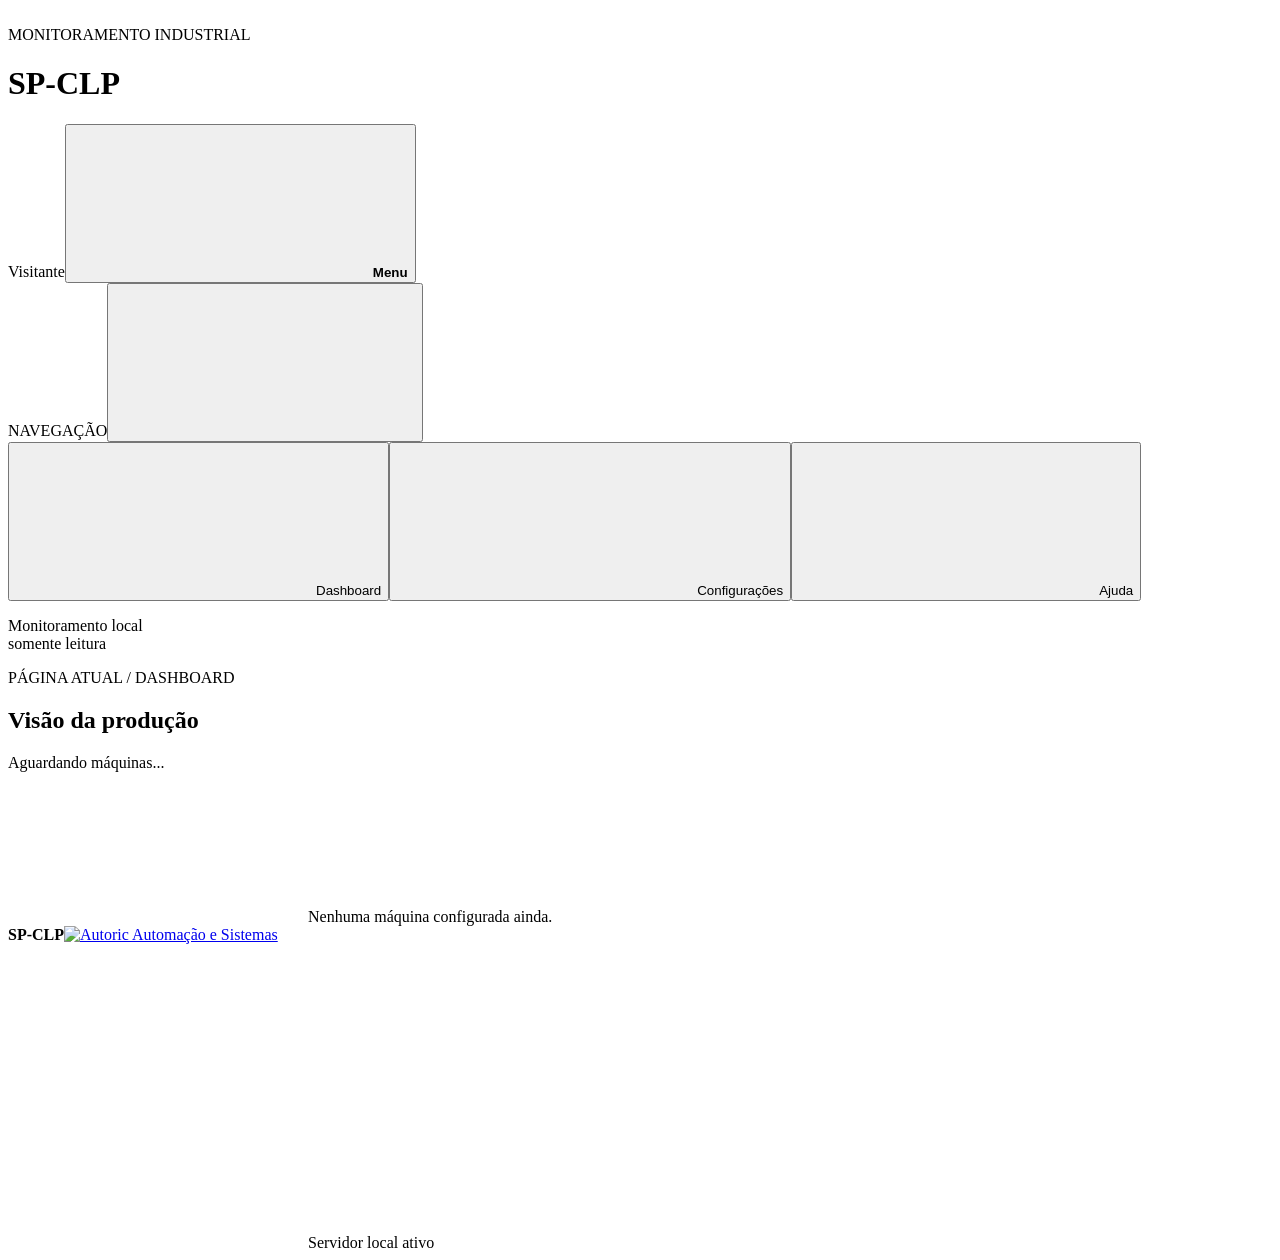
==== app/static/index.html @ 2937d700 "Fix the three things the phone showed - The status blocks were one per row on a phone, a leftover fr" ====
<!doctype html>
<html lang="pt-BR">
<head>
  <meta charset="utf-8">
  <meta name="viewport" content="width=device-width, initial-scale=1">
  <title>SP-CLP | Monitoramento</title>
  <link rel="icon" href="/static/assets/favicon_io/favicon.ico">
  <link rel="apple-touch-icon" href="/static/assets/favicon_io/apple-touch-icon.png">
  <link rel="manifest" href="/static/assets/favicon_io/site.webmanifest">
  <link rel="stylesheet" href="/static/styles.css">
</head>
<body>
  <header class="topbar">
    <div class="brand"><img id="brand-logo" class="brand-icon" src="/static/assets/favicon_io/android-chrome-192x192.png" alt=""><div><span class="eyebrow">MONITORAMENTO INDUSTRIAL</span><h1 id="brand-name">SP-CLP</h1></div></div>
    <div class="topbar-tools"><span id="session-state" class="session-state">Visitante</span><button id="menu-toggle" class="menu-toggle" aria-expanded="false" aria-controls="main-menu"><svg class="icon" data-icon="menu"></svg><b>Menu</b></button></div>
  </header>  <aside id="main-menu" class="main-menu" aria-hidden="true"><div class="menu-heading"><span class="eyebrow">NAVEGAÇÃO</span><button id="menu-close" class="menu-close" aria-label="Fechar menu"><svg class="icon" data-icon="x"></svg></button></div><nav><button class="nav-button active" data-route="/"><svg class="icon" data-icon="layout-dashboard"></svg>Dashboard</button><button class="nav-button" data-route="/Configuracoes"><svg class="icon" data-icon="settings"></svg>Configurações</button><button class="nav-button" data-route="/Ajuda"><svg class="icon" data-icon="circle-help"></svg>Ajuda</button></nav><button id="logout-button" class="nav-button logout" hidden><svg class="icon" data-icon="log-out"></svg>Sair</button><p class="menu-note">Monitoramento local<br>somente leitura</p></aside><div id="menu-backdrop" class="menu-backdrop"></div>
  <main>
    <section id="dashboard-page" class="page">
      <section class="intro"><div><p class="eyebrow">PÁGINA ATUAL / DASHBOARD</p><h2>Visão da produção</h2></div><span id="refresh-state">Aguardando máquinas...</span></section>
      <section id="machines" class="machine-groups"></section><section id="empty" class="empty"><svg class="icon" data-icon="inbox"></svg>Nenhuma máquina configurada ainda.</section>
    </section>
    <section id="plant-page" class="page" hidden>
      <section class="intro"><div><p class="eyebrow">PLANTA</p><h2 id="plant-title">Planta</h2></div><a id="plant-back" class="back-link" href="/" data-route="/"><svg class="icon" data-icon="layout-dashboard"></svg>Voltar ao painel</a></section>
      <section id="plant-machines" class="machine-groups"></section>
      <section id="plant-empty" class="empty" hidden><svg class="icon" data-icon="inbox"></svg>Nenhuma máquina nesta planta.</section>
    </section>
    <section id="settings-page" class="page" hidden>
      <section class="intro"><div><p class="eyebrow">PÁGINA ATUAL / CONFIGURAÇÕES</p><h2>Estrutura da planta</h2></div><span class="private-label"><svg class="icon" data-icon="lock"></svg>Área protegida</span></section>
      <section id="settings-locked" class="notice"><strong><svg class="icon" data-icon="lock"></svg><span id="locked-message">Faça login para alterar configurações.</span></strong><button id="login-open-button" class="with-icon"><svg class="icon" data-icon="log-in"></svg>Entrar</button></section>
      <section id="settings-content" hidden>
        <div class="config-grid">
          <form id="branding-form" class="panel"><p class="eyebrow">IDENTIDADE</p><h3>Nome e logotipo da empresa</h3><label>Nome da empresa<input id="company-name" required maxlength="60" placeholder="Ex.: Autoric"></label><label>Logotipo<input id="company-logo" type="file" accept="image/png,image/jpeg,image/gif,image/webp"></label><button id="branding-submit" class="with-icon"><svg class="icon" data-icon="save"></svg>Salvar identidade</button><button type="button" id="branding-logo-remove" class="secondary with-icon"><svg class="icon" data-icon="trash-2"></svg>Remover logotipo</button><p class="form-hint"><svg class="icon" data-icon="info"></svg>Ao escolher o arquivo abre a ferramenta de corte para enquadrar no quadro quadrado. PNG, JPEG, GIF ou WEBP até 1000 KB.</p><p id="branding-message" class="form-message"></p></form>
          <form id="plant-form" class="panel"><p class="eyebrow">PLANTA</p><h3>Renomear planta</h3><label>Planta<select id="plant-select" required></select></label><label>Novo nome<input id="plant-rename" required maxlength="120" placeholder="Ex.: RioVerde"></label><button id="plant-submit" class="with-icon"><svg class="icon" data-icon="pencil"></svg>Renomear planta</button><p class="form-hint"><svg class="icon" data-icon="info"></svg>O endereço da planta acompanha o nome. Para excluir uma planta, exclua antes as áreas e as máquinas dela.</p><p id="plant-message" class="form-message"></p></form>
          <form id="area-form" class="panel"><p id="area-form-eyebrow" class="eyebrow">NOVA ÁREA</p><h3 id="area-form-title">Adicionar área</h3><label>Planta<input id="plant-name" required maxlength="120"></label><label>Área<input id="area-name" required maxlength="120"></label><button id="area-submit" class="with-icon"><svg class="icon" data-icon="plus"></svg><span id="area-submit-label">Salvar área</span></button><button type="button" id="area-cancel" class="secondary with-icon" hidden><svg class="icon" data-icon="x"></svg>Cancelar edição</button><p id="area-message" class="form-message"></p></form>
          <form id="machine-form" class="panel"><p id="machine-form-eyebrow" class="eyebrow">NOVA MÁQUINA</p><h3 id="machine-form-title">Adicionar máquina</h3><label>Área<select id="area-select" required></select></label><label>Nome<input id="machine-name" required maxlength="120"></label><label>IP do CLP<input id="machine-ip" placeholder="Ex.: 192.168.0.10" required></label><label>DB<input id="machine-db" type="number" min="1" max="65535" required></label><label>Fuso horário<input id="machine-timezone" value="America/Sao_Paulo" required></label><p class="form-hint"><svg class="icon" data-icon="info"></svg>Rack 0 e Slot 1 são aplicados automaticamente. <em>Procurar DB</em> varre de DB<code>1</code> a DB<code>1000</code> no CLP informado.</p><button type="button" id="machine-probe" class="secondary with-icon"><svg class="icon" data-icon="list"></svg><span id="machine-probe-label">Procurar DB</span></button><p id="machine-probe-message" class="probe-message" hidden></p><div id="machine-scan-databases" class="scan-databases" hidden></div><button id="machine-submit" class="with-icon"><svg class="icon" data-icon="save"></svg><span id="machine-submit-label">Salvar máquina</span></button><button type="button" id="machine-cancel" class="secondary with-icon" hidden><svg class="icon" data-icon="x"></svg>Cancelar edição</button><p id="machine-message" class="form-message"></p></form>
          <form id="password-form" class="panel"><p class="eyebrow">ACESSO</p><h3>Trocar a senha</h3><label>Senha atual<input id="password-current" type="password" required maxlength="128" autocomplete="current-password"></label><label>Nova senha<input id="password-new" type="password" required minlength="8" maxlength="128" autocomplete="new-password"></label><label>Repetir a nova senha<input id="password-confirm" type="password" required minlength="8" maxlength="128" autocomplete="new-password"></label><button id="password-submit" class="with-icon"><svg class="icon" data-icon="lock"></svg>Trocar senha</button><p class="form-hint"><svg class="icon" data-icon="info"></svg>Mínimo de 8 caracteres. A troca encerra as outras sessões abertas e mantém esta.</p><p id="password-message" class="form-message"></p></form>
        </div>
        <div class="panel config-list"><p class="eyebrow">CADASTRO ATUAL</p><h3>Plantas, áreas e máquinas</h3><div id="area-list"></div></div>
      </section>
    </section>
    <section id="help-page" class="page" hidden>
      <section class="intro"><div><p class="eyebrow">PÁGINA ATUAL / AJUDA</p><h2>Como usar o SP-CLP</h2></div><span class="private-label"><svg class="icon" data-icon="info"></svg>Documentação</span></section>
      <nav class="doc-summary" aria-label="Tópicos da ajuda"><p class="eyebrow">TÓPICOS DA AJUDA</p><ul><li><a href="#doc-acesso"><span>1</span>Acesso</a></li><li><a href="#doc-cadastro"><span>2</span>Cadastro</a></li><li><a href="#doc-sinais"><span>3</span>Sinais</a></li><li><a href="#doc-leitura"><span>4</span>Leitura</a></li><li><a href="#doc-enderecos"><span>5</span>Endereços</a></li><li><a href="#doc-problemas"><span>6</span>Problemas</a></li><li><a href="#doc-rede"><span>7</span>Rede</a></li><li><a href="#doc-onde-abrir"><span>8</span>Onde abrir</a></li><li><a href="#doc-biblioteca"><span>9</span>Biblioteca</a></li></ul></nav>
      <div class="doc-grid">
        <article class="panel doc" id="doc-acesso">
          <p class="eyebrow">1. ACESSO</p><h3>Entrar na configuração</h3>
          <p>O painel abre sem senha, mas <strong>configurar exige login</strong>. Na página Configurações, clique em <em>Entrar</em>.</p>
          <ul>
            <li>Primeira vez: crie uma senha com pelo menos 8 caracteres. Ela fica guardada como hash, não como texto.</li>
            <li>Depois: basta informar a mesma senha.</li>
            <li>A sessão termina sozinha após <strong>5 minutos</strong> sem uso, e o botão <em>Sair</em>, no fim do menu, encerra na hora.</li>
            <li>Trocar a senha: em <em>Configurações → Acesso</em>, informe a senha atual e a nova. A troca encerra as outras sessões abertas e mantém esta.</li>
            <li>Esqueceu a senha: peça ao responsável técnico para rodar <code>SP-CLP.exe --reset-password</code> na máquina do painel. O comando pede a senha nova duas vezes, não sobe o painel e não passa pela rede.</li>
          </ul>
        </article>
        <article class="panel doc" id="doc-cadastro">
          <p class="eyebrow">2. CADASTRO</p><h3>Plantas, áreas e máquinas</h3>
          <ul>
            <li><strong>Planta</strong> é o grupo maior (ex.: <em>RioVerde</em>). Cada planta ganha um endereço próprio, como <code>/RioVerde</code>, a partir do nome que você digitar.</li>
            <li><strong>Área</strong> organiza as máquinas dentro da planta.</li>
            <li><strong>Máquina</strong> precisa de nome, <strong>IP do CLP</strong>, <strong>DB</strong> e fuso horário. Rack <code>0</code> e slot <code>1</code> são fixos.</li>
            <li><strong>Procurar DB</strong> varre o CLP de <code>DB1</code> a <code>DB1000</code> procurando a assinatura do SP-CLP e lista as DBs encontradas. Clique em uma para levar o número ao campo <em>DB</em>, sem digitar nada à mão. É só leitura: nada é escrito no CLP.</li>
            <li>Para testar sem CLP, use <code>fake</code> como IP: o servidor gera leituras simuladas.</li>
          </ul>
          <p>O DB do SP-CLP começa com os 16 BOOLs em <code>0.0</code>–<code>1.7</code>, segue com os três inteiros em <code>2.0</code>, <code>6.0</code> e <code>10.0</code>, tem a <strong>assinatura de 5 caracteres</strong> (<code>SPCLP</code>) a partir do byte <code>14</code> e o contador no byte <code>20</code>. É essa assinatura que a varredura procura. Sem ela o painel avisa que a DB não é do SP-CLP, o que evita valores sem sentido no dashboard.</p>
          <p>Declare o bloco com <strong>acesso otimizado desligado</strong>: o painel lê endereços absolutos, e num bloco otimizado essas posições não existem.</p>
        </article>
        <article class="panel doc" id="doc-sinais">
          <p class="eyebrow">3. SINAIS</p><h3>Renomear os sinais</h3>
          <p>Em Configurações, clique em <em>Sinais</em> na máquina desejada.</p>
          <ul>
            <li><strong>Fixo</strong> (com cadeado): os cinco sinais padrão — <code>AUTO</code> (0.0), <code>RUN</code> (0.1), <code>Falha</code> (0.2), <code>Segurança</code> (0.3) e <code>Contador</code> (0.4). Fault e Safety são coisas diferentes: falha da máquina e cadeado de segurança. O nome é do contrato e não muda.</li>
            <li><strong>Renomável</strong>: as posições <code>0.5</code>–<code>0.7</code>, <code>1.0</code>–<code>1.7</code> e os três inteiros <code>2.0</code>, <code>6.0</code> e <code>10.0</code>.</li>
            <li>O <em>Contador</em> é diagnóstico: o CLP conta na <strong>borda de subida</strong> do bit, então o bloco diz se a contagem está acontecendo agora — não quanto já foi contado.</li>
            <li>Os sinais livres e os três inteiros aparecem no card da máquina em <em>Ver sinais</em>, com o valor lido do CLP. Os cinco sinais padrão têm bloco próprio.</li>
            <li>Cada nome precisa ser <strong>único na máquina</strong>. Maiúsculas e acentos não diferenciam: <em>Portao</em> e <em>Portão</em> contam como repetidos.</li>
            <li>Deixar o campo vazio devolve o nome padrão.</li>
          </ul>
        </article>
        <article class="panel doc" id="doc-leitura">
          <p class="eyebrow">4. LEITURA</p><h3>O que o painel mostra</h3>
          <ul>
            <li><strong>Online</strong> verde: o CLP respondeu na última leitura.</li>
            <li><strong>Offline</strong>: sem resposta. O painel continua atualizando a cada 5 s e volta sozinho quando o CLP responder.</li>
            <li><strong>O card mostra só ícones</strong>: a <em>forma</em> diz qual sinal e a <em>cor</em> diz o estado. <em>Azul</em> no Automático, <em>verde</em> em Produção e Segurança normal, <em>vermelho</em> em falha, <em>ciano</em> com o contador contando. Bit em 0 fica <em>cinza</em>; ícone <em>tracejado</em> é falta de leitura do CLP, que não é a mesma coisa que bit desligado.</li>
            <li><strong>Passando o mouse</strong> em cada ícone aparece o nome do sinal, o endereço, o bit cru e a palavra do estado — por exemplo <em>Falha (0.2) - bit 1 - Em falha</em>.</li>
            <li><strong>Estado de cada bit</strong>: os cinco sinais padrão têm vocabulário próprio. <code>AUTO</code> mostra <em>Automático</em> quando o bit é 1 e <em>Manual</em> quando é 0; <code>RUN</code> mostra <em>Produzindo</em> (1) ou <em>Parado</em> (0); <code>Falha</code> mostra <em>Em falha</em> quando o bit é 1 e <em>Normal</em> quando é 0; <code>Segurança</code> mostra <em>Normal</em> (1) ou <em>Pendente</em> (0); <code>Contador</code> mostra <em>Contando</em> (1) ou <em>Sem contagem</em> (0). Os sinais livres mostram <em>1 LIGADO</em> ou <em>0 DESLIGADO</em>.</li>
            <li><strong>Sem leitura</strong> significa que o CLP não pôde ser lido — não é o mesmo que bit desligado.</li>
            <li><strong>Contagens por hora</strong>: o botão abre uma janela com o gráfico de barras do dia. Use <em>Dia anterior</em> e <em>Próximo dia</em> para navegar; os limites são o primeiro dia com histórico e hoje.</li>
            <li>O número grande do card é o <code>Count</code> do DB. Ele <strong>não</strong> vem do bit <code>Contador</code> (<code>0.4</code>): quem soma é o programa do CLP, na borda de subida, e o painel só lê.</li>
          </ul>
        </article>
        <article class="panel doc" id="doc-enderecos">
          <p class="eyebrow">5. ENDEREÇOS</p><h3>Um endereço por planta</h3>
          <p>O painel principal mostra todas as plantas com o status de cada máquina. Clicando em uma planta você abre os detalhes dela em um endereço próprio, que pode ser favoritado ou aberto direto:</p>
          <ul>
            <li><code>/RioVerde</code>, <code>/Anapolis</code> — uma planta por endereço.</li>
            <li><code>/Configuracoes</code> e <code>/Ajuda</code> — as demais páginas.</li>
          </ul>
        </article>
        <article class="panel doc" id="doc-problemas">
          <p class="eyebrow">6. PROBLEMAS</p><h3>Quando algo não funciona</h3>
          <ul>
            <li><strong>Tudo offline ao mesmo tempo</strong>: confira o cabo/rede do painel e se o IP no cadastro é o do CLP.</li>
            <li><strong>Uma máquina só</strong>: veja se outro equipamento já usa aquele IP.</li>
            <li><strong>Bit sempre parado</strong>: confira o DB informado no cadastro e a posição no programa do CLP.</li>
            <li><strong>Contador zerando</strong>: o contador reinicia quando o CLP reinicia; a redução vira uma nova linha de base e nunca gera valor negativo.</li>
            <li><strong>Senha esquecida</strong>: rode <code>SP-CLP.exe --reset-password</code> na máquina do painel, como no tópico <em>1. Acesso</em>. Nada precisa ser apagado do banco.</li>
          </ul>
        </article>
        <article class="panel doc" id="doc-rede">
          <p class="eyebrow">7. REDE</p><h3>Infraestrutura de rede</h3>
          <p>O computador que roda o SP-CLP precisa <strong>conversar com cada CLP</strong> cadastrado. Os CLPs não são descobertos sozinhos: vale a rede entre o painel e cada endereço IP informado no cadastro.</p>
          <ul>
            <li><strong>Porta 102 (S7)</strong> liberada entre o painel e cada CLP — em qualquer firewall, roteador ou VLAN do caminho. É a porta da comunicação Siemens.</li>
            <li><strong>Rede cabeada com switch</strong>: mais estável e a recomendada para o painel e para os CLPs.</li>
            <li><strong>Roteador Wi-Fi da própria rede local</strong>: funciona quando painel e CLP estão no mesmo roteador e na mesma faixa de IP.</li>
            <li><strong>Access point ou repetidor</strong>: para cobrir galpões distantes, desde que não isole os clientes entre si.</li>
            <li><strong>Várias plantas</strong>: as intranets precisam se enxergar. Interligue os switches (cabo ou fibra), use rádio enlace ou VPN site a site, com rota para a faixa de IP dos CLPs.</li>
            <li><strong>VLAN separada</strong>: precisa de rota entre a VLAN do painel e a dos CLPs.</li>
          </ul>
          <p><strong>Não funciona</strong>: CLP atrás de NAT sem encaminhamento, rede de visitantes isolada, ou faixas de IP iguais em plantas diferentes sem tradução de endereços. Nesses casos a máquina fica em <em>Offline</em> mesmo com o cabo conectado.</p>
        </article>
        <article class="panel doc" id="doc-onde-abrir">
          <p class="eyebrow">8. ACESSO</p><h3>Onde abrir o painel</h3>
          <p>Salve um destes endereços nos favoritos do navegador. Use o que estiver na <strong>mesma rede</strong> do aparelho que abre o painel: nas máquinas com mais de uma placa aparecem vários, e só os da sua rede respondem.</p>
          <ul id="access-addresses"><li>Carregando...</li></ul>
          <p id="access-alias" class="access-alias"></p>
          <p><strong>No celular ou tablet</strong>, use o endereço de <strong>IP</strong>, como <code>http://192.168.0.10:8000</code>: o nome da máquina normalmente não resolve no celular, e o painel se ajusta sozinho à tela. O celular precisa estar na <strong>mesma rede</strong> do painel; Wi-Fi de visitantes, ou com clientes isolados entre si, não chega até ele.</p>
          <p>Para usar o apelido da marca, o nome precisa existir no Windows de quem acessa. Há dois caminhos, ambos exigindo permissão de administrador uma única vez:</p>
          <ul>
            <li><strong>Renomear este computador</strong> para <code>sp-clp</code> (Configurações &gt; Sistema &gt; Renomear). Qualquer máquina da rede passa a enxergar o painel por <code>http://sp-clp:8000</code>.</li>
            <li><strong>Registrar o apelido</strong> no arquivo <code>hosts</code>, com uma linha <code>127.0.0.1 sp-clp</code> em cada computador que for acessar.</li>
          </ul>
          <p>Usando a <strong>porta 80</strong>, o endereço fica sem sufixo e vira só <code>http://sp-clp</code>. A porta se troca pela variável de ambiente <code>SP_CLP_PORT</code>; se ela já estiver ocupada por outro programa, o painel sobe apenas em <code>http://sp-clp:8000</code>.</p>
          <p>Na primeira execução o Windows pode pedir permissão de firewall. <strong>Permita em redes privadas</strong>, senão o painel responde apenas neste computador.</p>
        </article>
        <article class="panel doc" id="doc-biblioteca">
          <p class="eyebrow">9. BIBLIOTECA</p><h3>Importar o bloco no TIA Portal</h3>
          <p>Este tópico é para <strong>quem programa o CLP</strong>. O painel lê um bloco do CLP, o <code>FB_SP-CLP</code>, que declara os endereços lidos: importe antes de montar a DB da máquina. Quem só acompanha a produção não precisa de nada disto — o painel já está pronto.</p>
          <ul id="library-files" class="library-list"><li>Carregando...</li></ul>
          <ol>
            <li>Baixe o arquivo <code>FB_SP-CLP.scl</code> na lista acima e guarde numa pasta do projeto.</li>
            <li>No TIA Portal, com o projeto aberto, abra no painel do projeto a pasta <strong>Fontes externas</strong> (<em>External source files</em>), no grupo da PLC, junto de <em>Blocos de programa</em>, e clique em <strong>Adicionar arquivo externo</strong> (<em>Add new external file</em>). No diálogo, deixe o filtro em <em>All sources</em> (<code>*.scl;*.db;*.udt</code>), que é o que mostra o arquivo baixado.</li>
            <li>Clique com o botão direito na fonte que apareceu na árvore e escolha <strong>Gerar blocos a partir da fonte</strong> (<em>Generate blocks from source</em>). O TIA compila o texto e cria o bloco <code>FB_SP-CLP</code> em <em>Blocos de programa</em>.</li>
            <li>Chame o FB num <em>OB</em> cíclico (normalmente o <code>OB1</code>) e deixe o TIA criar a <strong>DB de instância</strong> dele. É essa DB que o painel vai ler.</li>
            <li>A fonte já declara o bloco com o <strong>acesso otimizado desligado</strong>. Não ligue essa opção: sem as posições absolutas o painel não enxerga nada.</li>
          </ol>
          <p>Depois é só cadastrar a máquina no painel: informe o IP do CLP e use <em>Procurar DB</em>, que acha o número da DB de instância sozinho.</p>
          <p class="form-hint"><svg class="icon" data-icon="info"></svg>O arquivo é uma <strong>fonte SCL</strong>, então serve do <strong>TIA Portal 13 em diante</strong>: é uma versão só, não existe arquivo por versão do TIA para escolher.</p>
        </article>
      </div>
    </section>
  </main>
  <footer><div class="footer-side"><span class="footer-brand"><img src="/static/assets/favicon_io/android-chrome-192x192.png" alt=""><b>SP-CLP</b></span><a class="authoric-link" href="https://www.autoric.com.br" target="_blank" rel="noopener noreferrer" title="Autoric: https://www.autoric.com.br" aria-label="Site da Autoric: https://www.autoric.com.br"><img src="/static/assets/logo/logo-dev.png" alt="Autoric Automação e Sistemas"></a></div><div class="footer-links"><a class="social-link" href="https://github.com/Autoric-Automation-Systems/sp-clp" target="_blank" rel="noopener noreferrer" title="GitHub: Autoric-Automation-Systems/sp-clp" aria-label="GitHub: Autoric-Automation-Systems/sp-clp"><svg class="icon" data-icon="github"></svg></a><a class="social-link" href="https://www.instagram.com/autoricbr/" target="_blank" rel="noopener noreferrer" title="Instagram: @autoricbr" aria-label="Instagram: @autoricbr"><svg class="icon" data-icon="instagram"></svg></a></div><span id="footer-connection"><svg class="icon" data-icon="server"></svg>Servidor local ativo</span></footer>
  <dialog id="settings-dialog"><form method="dialog" id="settings-form"><button class="close" value="cancel" aria-label="Fechar"><svg class="icon" data-icon="x"></svg></button><p class="eyebrow">ACESSO RESTRITO</p><h2>Autenticação</h2><div id="setup-fields"><label>Crie a senha inicial<input id="setup-password" type="password" minlength="8"></label><button type="button" id="setup-button" class="with-icon"><svg class="icon" data-icon="lock"></svg>Criar senha</button></div><div id="login-fields" hidden><label>Senha<input id="login-password" type="password"></label><button type="button" id="login-button" class="with-icon"><svg class="icon" data-icon="log-in"></svg>Entrar</button></div><p id="settings-message" role="status"></p></form></dialog>
  <dialog id="signals-dialog"><form id="signals-form"><button type="button" class="close" id="signals-close" aria-label="Fechar"><svg class="icon" data-icon="x"></svg></button><p class="eyebrow">SINAIS DA MÁQUINA</p><h2>Rótulos dos sinais</h2><p class="hint">O endereço e o tipo vêm do DB do PLC e não podem ser alterados. Os sinais fixos (AUTO, RUN, Falha, Segurança e Contador) usam os nomes do contrato; os demais, incluindo os três inteiros, podem ser renomeados, e cada nome precisa ser único.</p><div id="signals-editor" class="labels-editor"></div><p id="signals-message" role="status"></p><div class="dialog-actions"><button type="button" id="signals-save" class="with-icon"><svg class="icon" data-icon="save"></svg>Salvar rótulos</button><button type="button" id="signals-cancel" class="secondary with-icon"><svg class="icon" data-icon="x"></svg>Fechar</button></div></form></dialog>
  <dialog id="logo-dialog"><form id="logo-form"><button type="button" class="close" id="logo-close" aria-label="Fechar"><svg class="icon" data-icon="x"></svg></button><p class="eyebrow">LOGOTIPO</p><h2>Enquadrar o logotipo</h2><p class="hint">O logotipo aparece em um quadro quadrado no cabeçalho. Arraste para posicionar e use o zoom para enquadrar o que deve aparecer.</p><div class="crop-stage"><canvas id="crop-canvas" width="256" height="256"></canvas></div><label class="crop-zoom">Zoom<input id="crop-zoom" type="range" min="1" max="4" step="0.02" value="1"></label><p id="logo-message" role="status"></p><div class="dialog-actions"><button type="button" id="logo-apply" class="with-icon"><svg class="icon" data-icon="crop"></svg>Usar este recorte</button><button type="button" id="logo-cancel" class="secondary with-icon"><svg class="icon" data-icon="x"></svg>Cancelar</button></div></form></dialog>
  <dialog id="chart-dialog"><form><button type="button" class="close" id="chart-close" aria-label="Fechar"><svg class="icon" data-icon="x"></svg></button><p class="eyebrow">CONTAGENS POR HORA</p><h2 id="chart-title">Contagens</h2><div class="chart-nav"><button type="button" id="chart-prev" class="secondary with-icon" aria-label="Dia anterior"><svg class="icon" data-icon="chevron-left"></svg>Dia anterior</button><div class="chart-day"><b id="chart-day">-</b><span id="chart-total"></span></div><button type="button" id="chart-next" class="secondary with-icon" aria-label="Próximo dia">Próximo dia<svg class="icon" data-icon="chevron-right"></svg></button></div><div id="chart-body" class="chart-body"></div><p id="chart-message" role="status"></p><div class="dialog-actions"><button type="button" class="secondary with-icon" id="chart-close-action"><svg class="icon" data-icon="x"></svg>Fechar</button></div></form></dialog>
  <script src="/static/icons.js"></script>
  <script src="/static/app.js"></script>
</body>
</html>
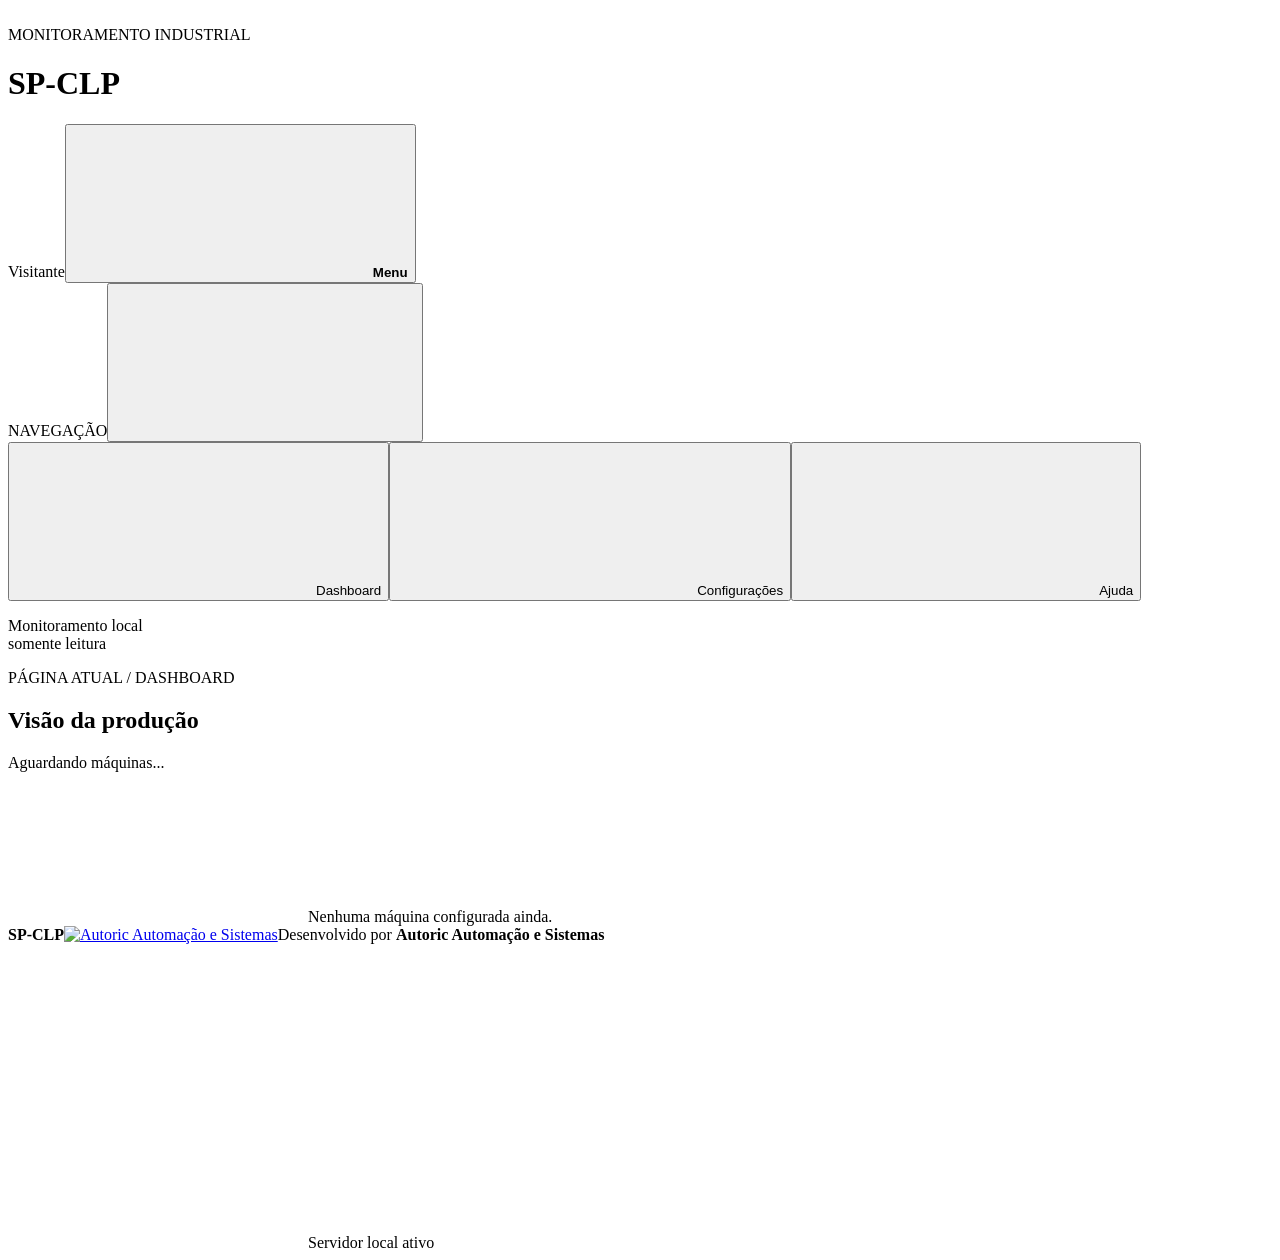
==== commit 7337e28b: "Add a TV panel that shows one machine at a time /tvpanel is the address to leave on a monitor on the" ====
--- a/app/static/index.html
+++ b/app/static/index.html
@@ -87,6 +87,9 @@
             <li><strong>Estado de cada bit</strong>: os cinco sinais padrão têm vocabulário próprio. <code>AUTO</code> mostra <em>Automático</em> quando o bit é 1 e <em>Manual</em> quando é 0; <code>RUN</code> mostra <em>Produzindo</em> (1) ou <em>Parado</em> (0); <code>Falha</code> mostra <em>Em falha</em> quando o bit é 1 e <em>Normal</em> quando é 0; <code>Segurança</code> mostra <em>Normal</em> (1) ou <em>Pendente</em> (0); <code>Contador</code> mostra <em>Contando</em> (1) ou <em>Sem contagem</em> (0). Os sinais livres mostram <em>1 LIGADO</em> ou <em>0 DESLIGADO</em>.</li>
             <li><strong>Sem leitura</strong> significa que o CLP não pôde ser lido — não é o mesmo que bit desligado.</li>
             <li><strong>Contagens por hora</strong>: o botão abre uma janela com o gráfico de barras do dia. Use <em>Dia anterior</em> e <em>Próximo dia</em> para navegar; os limites são o primeiro dia com histórico e hoje.</li>
+            <li><strong>Tendência dos sinais</strong>: outra janela, com uma barra por sinal padrão mostrando quanto tempo a máquina passou em cada estado no dia, em horas e em porcentagem. O trecho <em>sem leitura</em> aparece hachurado: é o pedaço do dia em que o painel não conseguiu ler o CLP, e <strong>não</strong> quer dizer que a máquina estava parada.</li>
+            <li><strong>Histórico</strong>: o painel guarda os <strong>últimos 7 dias</strong> de contagens e de sinais, e apaga o que é mais antigo. O cadastro não entra nessa limpeza: plantas, áreas, máquinas, rótulos e a senha continuam como estão.</li>
+            <li>O painel lê os CLPs sozinho, a cada poucos segundos, <strong>mesmo com o navegador fechado</strong> — desde que este aplicativo esteja rodando no computador.</li>
             <li>O número grande do card é o <code>Count</code> do DB. Ele <strong>não</strong> vem do bit <code>Contador</code> (<code>0.4</code>): quem soma é o programa do CLP, na borda de subida, e o painel só lê.</li>
           </ul>
         </article>
@@ -127,6 +130,7 @@
           <ul id="access-addresses"><li>Carregando...</li></ul>
           <p id="access-alias" class="access-alias"></p>
           <p><strong>No celular ou tablet</strong>, use o endereço de <strong>IP</strong>, como <code>http://192.168.0.10:8000</code>: o nome da máquina normalmente não resolve no celular, e o painel se ajusta sozinho à tela. O celular precisa estar na <strong>mesma rede</strong> do painel; Wi-Fi de visitantes, ou com clientes isolados entre si, não chega até ele.</p>
+          <p><strong>Modo TV</strong>: em <code>/tvpanel</code> o painel mostra <strong>uma máquina por vez, na tela inteira</strong>, trocando sozinho a cada 5 segundos — é o modo para deixar num monitor na parede. Os dois controles ficam discretos no canto: <em>Pausar</em> e <em>Sair do modo TV</em>.</p>
           <p>Para usar o apelido da marca, o nome precisa existir no Windows de quem acessa. Há dois caminhos, ambos exigindo permissão de administrador uma única vez:</p>
           <ul>
             <li><strong>Renomear este computador</strong> para <code>sp-clp</code> (Configurações &gt; Sistema &gt; Renomear). Qualquer máquina da rede passa a enxergar o painel por <code>http://sp-clp:8000</code>.</li>
@@ -151,12 +155,19 @@
         </article>
       </div>
     </section>
+    <section id="tv-page" class="page tv-page" hidden>
+      <div id="tv-progress" class="tv-progress"></div>
+      <div class="tv-controls"><button type="button" id="tv-pause" class="tv-control">Pausar</button><a class="tv-control" href="/" data-route="/" title="Voltar ao painel normal"><svg class="icon" data-icon="x"></svg>Sair do modo TV</a></div>
+      <div id="tv-stage" class="tv-stage"></div>
+    </section>
   </main>
-  <footer><div class="footer-side"><span class="footer-brand"><img src="/static/assets/favicon_io/android-chrome-192x192.png" alt=""><b>SP-CLP</b></span><a class="authoric-link" href="https://www.autoric.com.br" target="_blank" rel="noopener noreferrer" title="Autoric: https://www.autoric.com.br" aria-label="Site da Autoric: https://www.autoric.com.br"><img src="/static/assets/logo/logo-dev.png" alt="Autoric Automação e Sistemas"></a></div><div class="footer-links"><a class="social-link" href="https://github.com/Autoric-Automation-Systems/sp-clp" target="_blank" rel="noopener noreferrer" title="GitHub: Autoric-Automation-Systems/sp-clp" aria-label="GitHub: Autoric-Automation-Systems/sp-clp"><svg class="icon" data-icon="github"></svg></a><a class="social-link" href="https://www.instagram.com/autoricbr/" target="_blank" rel="noopener noreferrer" title="Instagram: @autoricbr" aria-label="Instagram: @autoricbr"><svg class="icon" data-icon="instagram"></svg></a></div><span id="footer-connection"><svg class="icon" data-icon="server"></svg>Servidor local ativo</span></footer>
+  <footer><div class="footer-side"><span class="footer-brand"><img src="/static/assets/favicon_io/android-chrome-192x192.png" alt=""><b>SP-CLP</b></span><a class="authoric-link" href="https://www.autoric.com.br" target="_blank" rel="noopener noreferrer" title="Autoric: https://www.autoric.com.br" aria-label="Site da Autoric: https://www.autoric.com.br"><img src="/static/assets/logo/logo-dev.png" alt="Autoric Automação e Sistemas"></a><span class="tv-credit">Desenvolvido por <b>Autoric Automação e Sistemas</b></span></div><div class="footer-links"><a class="social-link" href="https://github.com/Autoric-Automation-Systems/sp-clp" target="_blank" rel="noopener noreferrer" title="GitHub: Autoric-Automation-Systems/sp-clp" aria-label="GitHub: Autoric-Automation-Systems/sp-clp"><svg class="icon" data-icon="github"></svg></a><a class="social-link" href="https://www.instagram.com/autoricbr/" target="_blank" rel="noopener noreferrer" title="Instagram: @autoricbr" aria-label="Instagram: @autoricbr"><svg class="icon" data-icon="instagram"></svg></a></div><span id="footer-connection"><svg class="icon" data-icon="server"></svg>Servidor local ativo</span><span id="tv-position" class="tv-position"></span></footer>
   <dialog id="settings-dialog"><form method="dialog" id="settings-form"><button class="close" value="cancel" aria-label="Fechar"><svg class="icon" data-icon="x"></svg></button><p class="eyebrow">ACESSO RESTRITO</p><h2>Autenticação</h2><div id="setup-fields"><label>Crie a senha inicial<input id="setup-password" type="password" minlength="8"></label><button type="button" id="setup-button" class="with-icon"><svg class="icon" data-icon="lock"></svg>Criar senha</button></div><div id="login-fields" hidden><label>Senha<input id="login-password" type="password"></label><button type="button" id="login-button" class="with-icon"><svg class="icon" data-icon="log-in"></svg>Entrar</button></div><p id="settings-message" role="status"></p></form></dialog>
   <dialog id="signals-dialog"><form id="signals-form"><button type="button" class="close" id="signals-close" aria-label="Fechar"><svg class="icon" data-icon="x"></svg></button><p class="eyebrow">SINAIS DA MÁQUINA</p><h2>Rótulos dos sinais</h2><p class="hint">O endereço e o tipo vêm do DB do PLC e não podem ser alterados. Os sinais fixos (AUTO, RUN, Falha, Segurança e Contador) usam os nomes do contrato; os demais, incluindo os três inteiros, podem ser renomeados, e cada nome precisa ser único.</p><div id="signals-editor" class="labels-editor"></div><p id="signals-message" role="status"></p><div class="dialog-actions"><button type="button" id="signals-save" class="with-icon"><svg class="icon" data-icon="save"></svg>Salvar rótulos</button><button type="button" id="signals-cancel" class="secondary with-icon"><svg class="icon" data-icon="x"></svg>Fechar</button></div></form></dialog>
   <dialog id="logo-dialog"><form id="logo-form"><button type="button" class="close" id="logo-close" aria-label="Fechar"><svg class="icon" data-icon="x"></svg></button><p class="eyebrow">LOGOTIPO</p><h2>Enquadrar o logotipo</h2><p class="hint">O logotipo aparece em um quadro quadrado no cabeçalho. Arraste para posicionar e use o zoom para enquadrar o que deve aparecer.</p><div class="crop-stage"><canvas id="crop-canvas" width="256" height="256"></canvas></div><label class="crop-zoom">Zoom<input id="crop-zoom" type="range" min="1" max="4" step="0.02" value="1"></label><p id="logo-message" role="status"></p><div class="dialog-actions"><button type="button" id="logo-apply" class="with-icon"><svg class="icon" data-icon="crop"></svg>Usar este recorte</button><button type="button" id="logo-cancel" class="secondary with-icon"><svg class="icon" data-icon="x"></svg>Cancelar</button></div></form></dialog>
   <dialog id="chart-dialog"><form><button type="button" class="close" id="chart-close" aria-label="Fechar"><svg class="icon" data-icon="x"></svg></button><p class="eyebrow">CONTAGENS POR HORA</p><h2 id="chart-title">Contagens</h2><div class="chart-nav"><button type="button" id="chart-prev" class="secondary with-icon" aria-label="Dia anterior"><svg class="icon" data-icon="chevron-left"></svg>Dia anterior</button><div class="chart-day"><b id="chart-day">-</b><span id="chart-total"></span></div><button type="button" id="chart-next" class="secondary with-icon" aria-label="Próximo dia">Próximo dia<svg class="icon" data-icon="chevron-right"></svg></button></div><div id="chart-body" class="chart-body"></div><p id="chart-message" role="status"></p><div class="dialog-actions"><button type="button" class="secondary with-icon" id="chart-close-action"><svg class="icon" data-icon="x"></svg>Fechar</button></div></form></dialog>
+  <dialog id="trend-dialog"><form><button type="button" class="close" id="trend-close" aria-label="Fechar"><svg class="icon" data-icon="x"></svg></button><p class="eyebrow">TENDÊNCIA DOS SINAIS</p><h2 id="trend-title">Tendência</h2><p class="form-hint"><svg class="icon" data-icon="info"></svg>Quanto tempo a máquina passou em cada estado. As barras vazias são o trecho do dia sem leitura do CLP, que não é a mesma coisa que a máquina parada.</p><div class="chart-nav"><button type="button" id="trend-prev" class="secondary with-icon" aria-label="Dia anterior"><svg class="icon" data-icon="chevron-left"></svg>Dia anterior</button><div class="chart-day"><b id="trend-day">-</b><span id="trend-total"></span></div><button type="button" id="trend-next" class="secondary with-icon" aria-label="Próximo dia">Próximo dia<svg class="icon" data-icon="chevron-right"></svg></button></div><div id="trend-body" class="trend-body"></div><p id="trend-message" role="status"></p><div class="dialog-actions"><button type="button" class="secondary with-icon" id="trend-close-action"><svg class="icon" data-icon="x"></svg>Fechar</button></div></form></dialog>
+  <button type="button" id="to-top" class="to-top" title="Voltar ao topo" aria-label="Voltar ao topo" hidden><svg class="icon" data-icon="chevron-up"></svg></button>
   <script src="/static/icons.js"></script>
   <script src="/static/app.js"></script>
 </body>
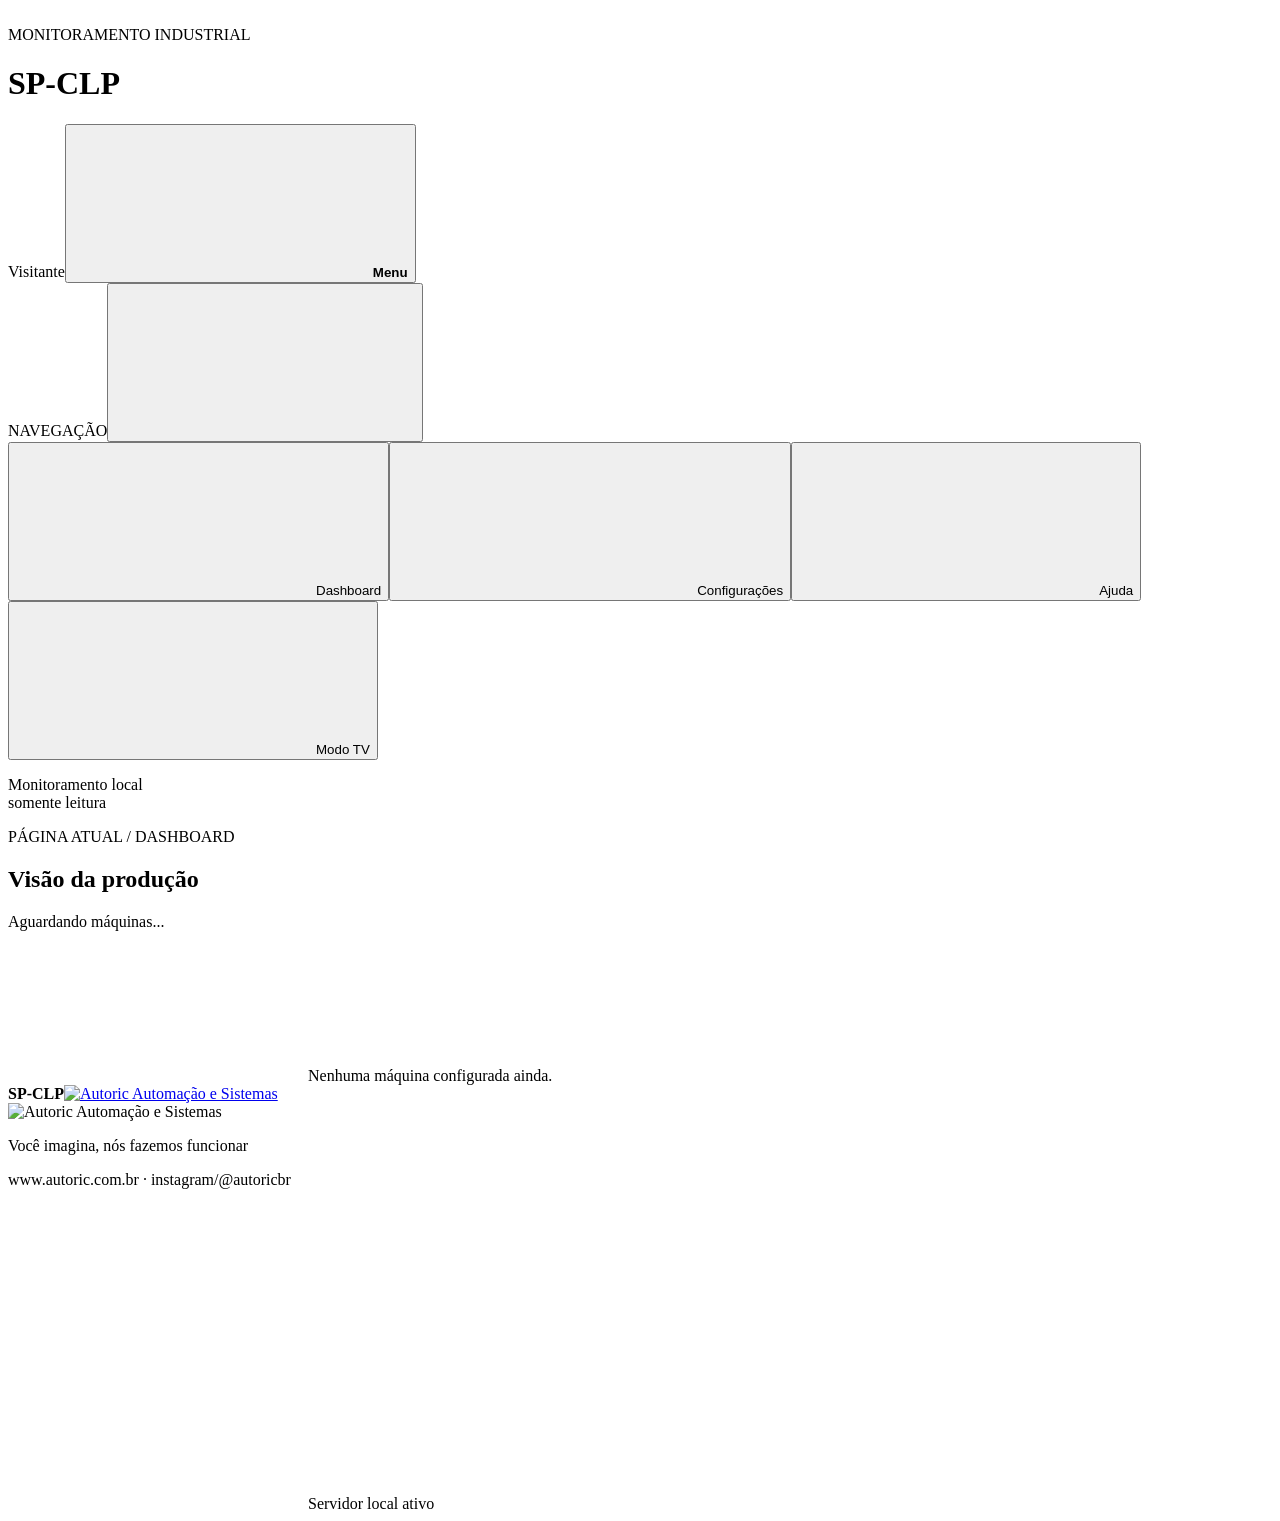
==== commit a867365c: "Put the TV controls in a player and the brand in the band The TV mode shipped with one pause button " ====
--- a/app/static/index.html
+++ b/app/static/index.html
@@ -13,7 +13,7 @@
   <header class="topbar">
     <div class="brand"><img id="brand-logo" class="brand-icon" src="/static/assets/favicon_io/android-chrome-192x192.png" alt=""><div><span class="eyebrow">MONITORAMENTO INDUSTRIAL</span><h1 id="brand-name">SP-CLP</h1></div></div>
     <div class="topbar-tools"><span id="session-state" class="session-state">Visitante</span><button id="menu-toggle" class="menu-toggle" aria-expanded="false" aria-controls="main-menu"><svg class="icon" data-icon="menu"></svg><b>Menu</b></button></div>
-  </header>  <aside id="main-menu" class="main-menu" aria-hidden="true"><div class="menu-heading"><span class="eyebrow">NAVEGAÇÃO</span><button id="menu-close" class="menu-close" aria-label="Fechar menu"><svg class="icon" data-icon="x"></svg></button></div><nav><button class="nav-button active" data-route="/"><svg class="icon" data-icon="layout-dashboard"></svg>Dashboard</button><button class="nav-button" data-route="/Configuracoes"><svg class="icon" data-icon="settings"></svg>Configurações</button><button class="nav-button" data-route="/Ajuda"><svg class="icon" data-icon="circle-help"></svg>Ajuda</button></nav><button id="logout-button" class="nav-button logout" hidden><svg class="icon" data-icon="log-out"></svg>Sair</button><p class="menu-note">Monitoramento local<br>somente leitura</p></aside><div id="menu-backdrop" class="menu-backdrop"></div>
+  </header>  <aside id="main-menu" class="main-menu" aria-hidden="true"><div class="menu-heading"><span class="eyebrow">NAVEGAÇÃO</span><button id="menu-close" class="menu-close" aria-label="Fechar menu"><svg class="icon" data-icon="x"></svg></button></div><nav><button class="nav-button active" data-route="/"><svg class="icon" data-icon="layout-dashboard"></svg>Dashboard</button><button class="nav-button" data-route="/Configuracoes"><svg class="icon" data-icon="settings"></svg>Configurações</button><button class="nav-button" data-route="/Ajuda"><svg class="icon" data-icon="circle-help"></svg>Ajuda</button><button class="nav-button" data-route="/TVPanel"><svg class="icon" data-icon="tv"></svg>Modo TV</button></nav><button id="logout-button" class="nav-button logout" hidden><svg class="icon" data-icon="log-out"></svg>Sair</button><p class="menu-note">Monitoramento local<br>somente leitura</p></aside><div id="menu-backdrop" class="menu-backdrop"></div>
   <main>
     <section id="dashboard-page" class="page">
       <section class="intro"><div><p class="eyebrow">PÁGINA ATUAL / DASHBOARD</p><h2>Visão da produção</h2></div><span id="refresh-state">Aguardando máquinas...</span></section>
@@ -157,11 +157,11 @@
     </section>
     <section id="tv-page" class="page tv-page" hidden>
       <div id="tv-progress" class="tv-progress"></div>
-      <div class="tv-controls"><button type="button" id="tv-pause" class="tv-control">Pausar</button><a class="tv-control" href="/" data-route="/" title="Voltar ao painel normal"><svg class="icon" data-icon="x"></svg>Sair do modo TV</a></div>
+      <div class="tv-controls"><button type="button" id="tv-back" class="tv-control tv-player" title="Slide anterior" aria-label="Slide anterior" disabled><svg class="icon" data-icon="skip-back"></svg></button><button type="button" id="tv-hold" class="tv-control tv-player" title="Pausar" aria-label="Pausar" disabled><svg class="icon" data-icon="pause"></svg></button><button type="button" id="tv-play" class="tv-control tv-player" title="Retomar" aria-label="Retomar" disabled><svg class="icon" data-icon="play"></svg></button><button type="button" id="tv-next" class="tv-control tv-player" title="Próximo slide" aria-label="Próximo slide" disabled><svg class="icon" data-icon="skip-forward"></svg></button><a class="tv-control" href="/" data-route="/" title="Voltar ao painel normal"><svg class="icon" data-icon="x"></svg>Sair do modo TV</a></div>
       <div id="tv-stage" class="tv-stage"></div>
     </section>
   </main>
-  <footer><div class="footer-side"><span class="footer-brand"><img src="/static/assets/favicon_io/android-chrome-192x192.png" alt=""><b>SP-CLP</b></span><a class="authoric-link" href="https://www.autoric.com.br" target="_blank" rel="noopener noreferrer" title="Autoric: https://www.autoric.com.br" aria-label="Site da Autoric: https://www.autoric.com.br"><img src="/static/assets/logo/logo-dev.png" alt="Autoric Automação e Sistemas"></a><span class="tv-credit">Desenvolvido por <b>Autoric Automação e Sistemas</b></span></div><div class="footer-links"><a class="social-link" href="https://github.com/Autoric-Automation-Systems/sp-clp" target="_blank" rel="noopener noreferrer" title="GitHub: Autoric-Automation-Systems/sp-clp" aria-label="GitHub: Autoric-Automation-Systems/sp-clp"><svg class="icon" data-icon="github"></svg></a><a class="social-link" href="https://www.instagram.com/autoricbr/" target="_blank" rel="noopener noreferrer" title="Instagram: @autoricbr" aria-label="Instagram: @autoricbr"><svg class="icon" data-icon="instagram"></svg></a></div><span id="footer-connection"><svg class="icon" data-icon="server"></svg>Servidor local ativo</span><span id="tv-position" class="tv-position"></span></footer>
+  <footer><div class="footer-side"><span class="footer-brand"><img src="/static/assets/favicon_io/android-chrome-192x192.png" alt=""><b>SP-CLP</b></span><a class="authoric-link" href="https://www.autoric.com.br" target="_blank" rel="noopener noreferrer" title="Autoric: https://www.autoric.com.br" aria-label="Site da Autoric: https://www.autoric.com.br"><img src="/static/assets/logo/logo-dev.png" alt="Autoric Automação e Sistemas"></a></div><div class="tv-brand"><img class="tv-brand-logo" src="/static/assets/logo/logo-dev.png" alt="Autoric Automação e Sistemas"><div><p class="tv-slogan">Você imagina, nós fazemos funcionar</p><p class="tv-addresses">www.autoric.com.br · instagram/@autoricbr</p></div></div><div class="footer-links"><a class="social-link" href="https://github.com/Autoric-Automation-Systems/sp-clp" target="_blank" rel="noopener noreferrer" title="GitHub: Autoric-Automation-Systems/sp-clp" aria-label="GitHub: Autoric-Automation-Systems/sp-clp"><svg class="icon" data-icon="github"></svg></a><a class="social-link" href="https://www.instagram.com/autoricbr/" target="_blank" rel="noopener noreferrer" title="Instagram: @autoricbr" aria-label="Instagram: @autoricbr"><svg class="icon" data-icon="instagram"></svg></a></div><span id="footer-connection"><svg class="icon" data-icon="server"></svg>Servidor local ativo</span><span id="tv-position" class="tv-position"></span></footer>
   <dialog id="settings-dialog"><form method="dialog" id="settings-form"><button class="close" value="cancel" aria-label="Fechar"><svg class="icon" data-icon="x"></svg></button><p class="eyebrow">ACESSO RESTRITO</p><h2>Autenticação</h2><div id="setup-fields"><label>Crie a senha inicial<input id="setup-password" type="password" minlength="8"></label><button type="button" id="setup-button" class="with-icon"><svg class="icon" data-icon="lock"></svg>Criar senha</button></div><div id="login-fields" hidden><label>Senha<input id="login-password" type="password"></label><button type="button" id="login-button" class="with-icon"><svg class="icon" data-icon="log-in"></svg>Entrar</button></div><p id="settings-message" role="status"></p></form></dialog>
   <dialog id="signals-dialog"><form id="signals-form"><button type="button" class="close" id="signals-close" aria-label="Fechar"><svg class="icon" data-icon="x"></svg></button><p class="eyebrow">SINAIS DA MÁQUINA</p><h2>Rótulos dos sinais</h2><p class="hint">O endereço e o tipo vêm do DB do PLC e não podem ser alterados. Os sinais fixos (AUTO, RUN, Falha, Segurança e Contador) usam os nomes do contrato; os demais, incluindo os três inteiros, podem ser renomeados, e cada nome precisa ser único.</p><div id="signals-editor" class="labels-editor"></div><p id="signals-message" role="status"></p><div class="dialog-actions"><button type="button" id="signals-save" class="with-icon"><svg class="icon" data-icon="save"></svg>Salvar rótulos</button><button type="button" id="signals-cancel" class="secondary with-icon"><svg class="icon" data-icon="x"></svg>Fechar</button></div></form></dialog>
   <dialog id="logo-dialog"><form id="logo-form"><button type="button" class="close" id="logo-close" aria-label="Fechar"><svg class="icon" data-icon="x"></svg></button><p class="eyebrow">LOGOTIPO</p><h2>Enquadrar o logotipo</h2><p class="hint">O logotipo aparece em um quadro quadrado no cabeçalho. Arraste para posicionar e use o zoom para enquadrar o que deve aparecer.</p><div class="crop-stage"><canvas id="crop-canvas" width="256" height="256"></canvas></div><label class="crop-zoom">Zoom<input id="crop-zoom" type="range" min="1" max="4" step="0.02" value="1"></label><p id="logo-message" role="status"></p><div class="dialog-actions"><button type="button" id="logo-apply" class="with-icon"><svg class="icon" data-icon="crop"></svg>Usar este recorte</button><button type="button" id="logo-cancel" class="secondary with-icon"><svg class="icon" data-icon="x"></svg>Cancelar</button></div></form></dialog>
